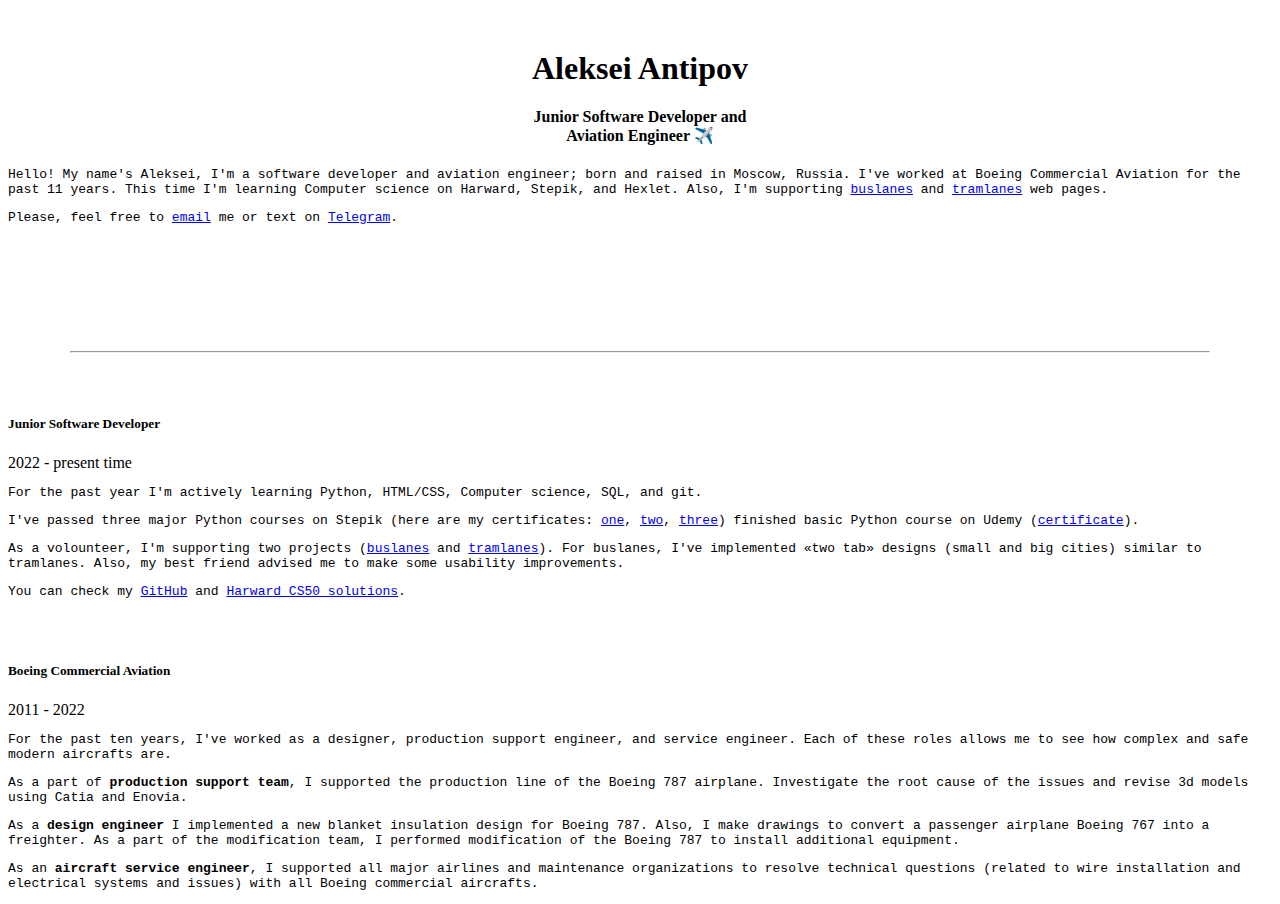
==== index.html @ aabf9e07 "Initial commit" ====
<!DOCTYPE html>

<html lang="en">
    <head>
        <link href="https://cdn.jsdelivr.net/npm/bootstrap@5.2.3/dist/css/bootstrap.min.css" rel="stylesheet" integrity="sha384-rbsA2VBKQhggwzxH7pPCaAqO46MgnOM80zW1RWuH61DGLwZJEdK2Kadq2F9CUG65" crossorigin="anonymous">
        <link href="styles.css" rel="stylesheet">
        <meta name="viewport" content="width=device-width, initial-scale=1">
        <title>Aleksei Antipov, Junior Software Developer and Aviation Engineer</title>
        <meta charset="UTF-8">
        <link href="styles.css" rel="stylesheet">
    </head>
    <body>
        <header>
            <h1>Aleksei Antipov</h1>
            <h4>Junior Software Developer and <br> Aviation Engineer &#9992;&#65039;</h4>
        </header>
        <div class="container">
            <p>Hello! My name's Aleksei, I'm a software developer and
                aviation engineer; born and raised in Moscow, Russia.
                I've worked at Boeing Commercial Aviation for the past 11 years.
                This time I'm learning Computer science on Harward, Stepik, and Hexlet.
                Also, I'm supporting <a href="https://buslanes.transmetrika.com/">buslanes</a>
                and <a href="https://tramlanes.transmetrika.com/"> tramlanes</a> web pages.
            </p>
            <p>
            Please, feel free to <a href="mailto:alexkenny@gmail.com">email</a> me or text on <a href="https://t.me/Alexkeny">Telegram</a>. 
            </p>
        </div>
        <hr>
        <div class="container">
            <h5>Junior Software Developer</h5>
            2022 - present time <br>
            <p>For the past year I'm actively learning Python, HTML/CSS, Computer science, SQL, and git.</p>
            <p>I've passed three major Python courses on Stepik (here are my certificates: <a href="https://stepik.org/cert/1779369
                ">one</a>, <a href="https://stepik.org/cert/1909053">two</a>, <a href="https://stepik.org/cert/2010366">three</a>) 
                finished basic Python course on Udemy (<a href="https://www.udemy.com/certificate/UC-89ac35d8-609c-4525-a534-96a89dfe648c/">certificate</a>). </p>
            <p>As a volounteer, I'm supporting two projects (<a href="https://buslanes.transmetrika.com/">buslanes</a> and <a href="https://tramlanes.transmetrika.com/">tramlanes</a>).
                For buslanes, I've implemented «two tab» designs (small and big cities) similar to tramlanes. Also, my best friend advised me to make some usability improvements.
            </p>
            <p>You can check my <a href="https://github.com/Alexkeny">GitHub</a> and <a href="https://github.com/me50/Alexkeny/branches">Harward CS50 solutions</a>.</p>
            <p></p>
            <h5>Boeing Commercial Aviation</h5>
            2011 - 2022<br>
            <p>For the past ten years, I've worked as a designer, production support engineer, and service engineer.
                Each of these roles allows me to see how complex and safe modern aircrafts are.
            </p>
            <p>
                As a part of <b>production support team</b>, I supported the production line of the Boeing 787 airplane. Investigate the root cause of the issues and 
                revise 3d models using Catia and Enovia.
            </p>
            <p>As a <b>design engineer</b> I implemented a new blanket insulation design for Boeing 787. Also, I make drawings to
                convert a passenger airplane Boeing 767 into a freighter.
                As a part of the modification team, I performed modification of the Boeing 787 to install additional equipment.
            </p>
            <p>As an <b>aircraft service engineer</b>, I supported all major airlines and maintenance organizations to resolve technical
                questions (related to wire installation and electrical systems and issues) with all Boeing commercial aircrafts.

            </p>
        </div>
        <script src="https://cdn.jsdelivr.net/npm/bootstrap@5.2.3/dist/js/bootstrap.bundle.min.js" integrity="sha384-kenU1KFdBIe4zVF0s0G1M5b4hcpxyD9F7jL+jjXkk+Q2h455rYXK/7HAuoJl+0I4" crossorigin="anonymous"></script>
    </body>
</html>
---- styles.css ----
h1 {
    text-align: center;
    margin-top: 50px;
}

h4 {
    text-align: center;
    font-family: 'Source Code Pro';
}

h5{
    margin-top: 5%;
}

p {
    font-family: monospace;
}

hr {
    width: 90%;
    margin: auto;
    margin-top: 10%;
    margin-bottom: 5%;
}
---- styles.css ----
h1 {
    text-align: center;
    margin-top: 50px;
}

h4 {
    text-align: center;
    font-family: 'Source Code Pro';
}

h5{
    margin-top: 5%;
}

p {
    font-family: monospace;
}

hr {
    width: 90%;
    margin: auto;
    margin-top: 10%;
    margin-bottom: 5%;
}
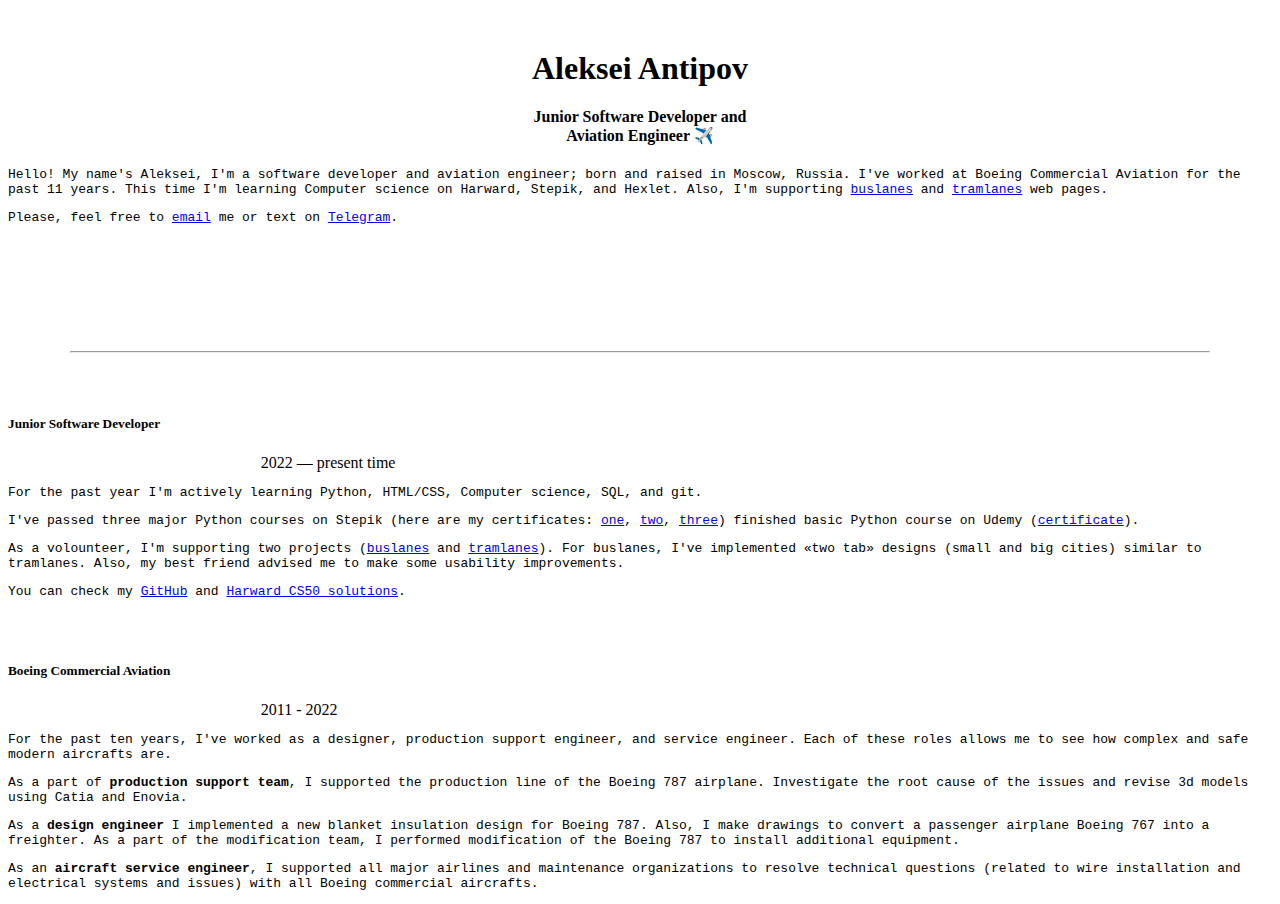
==== commit b6236791: "Update index.html" ====
--- a/index.html
+++ b/index.html
@@ -29,7 +29,7 @@
         <hr>
         <div class="container">
             <h5>Junior Software Developer</h5>
-            2022 - present time <br>
+            <div style="font-size:16px;text-align:left;padding-left: 20%;" data-customstyle="yes">2022 — present time</div>
             <p>For the past year I'm actively learning Python, HTML/CSS, Computer science, SQL, and git.</p>
             <p>I've passed three major Python courses on Stepik (here are my certificates: <a href="https://stepik.org/cert/1779369
                 ">one</a>, <a href="https://stepik.org/cert/1909053">two</a>, <a href="https://stepik.org/cert/2010366">three</a>) 
@@ -40,7 +40,7 @@
             <p>You can check my <a href="https://github.com/Alexkeny">GitHub</a> and <a href="https://github.com/me50/Alexkeny/branches">Harward CS50 solutions</a>.</p>
             <p></p>
             <h5>Boeing Commercial Aviation</h5>
-            2011 - 2022<br>
+            <div style="font-size:16px;text-align:left;padding-left: 20%;" data-customstyle="yes">2011 - 2022</div>
             <p>For the past ten years, I've worked as a designer, production support engineer, and service engineer.
                 Each of these roles allows me to see how complex and safe modern aircrafts are.
             </p>
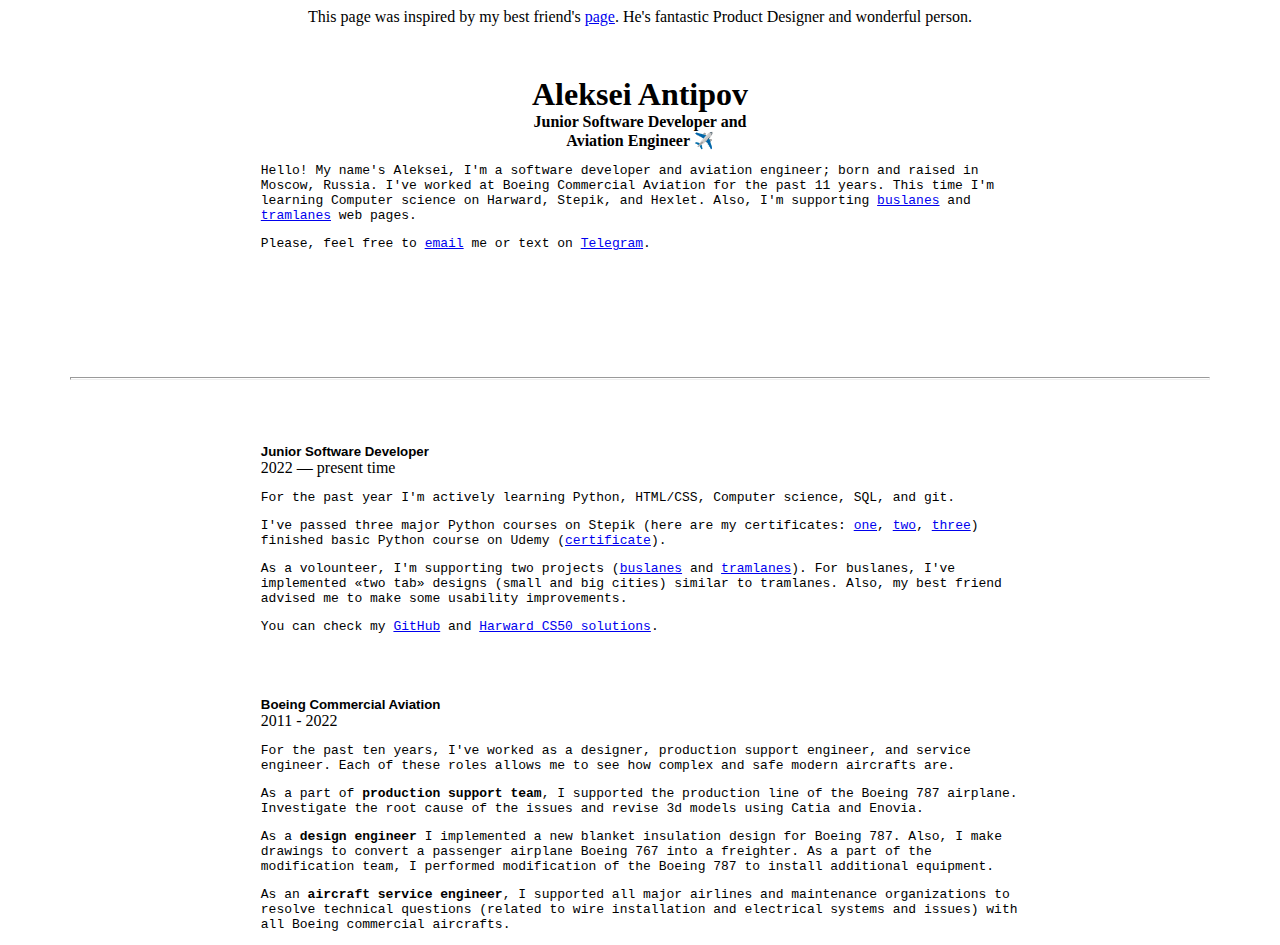
==== commit f8928e86: "Update index.html" ====
--- a/index.html
+++ b/index.html
@@ -10,6 +10,11 @@
         <link href="styles.css" rel="stylesheet">
     </head>
     <body>
+        <div class="container mt-3">
+            <div class="alert alert-success" style="text-align: center;">
+                This page was inspired by my best friend's <a href="http://jenya.pl/">page</a>. He's fantastic Product Designer and wonderful person.
+            </div>
+        </div>
         <header>
             <h1>Aleksei Antipov</h1>
             <h4>Junior Software Developer and <br> Aviation Engineer &#9992;&#65039;</h4>
--- a/styles.css
+++ b/styles.css
@@ -1,24 +1,43 @@
 h1 {
+    display: block;
     text-align: center;
     margin-top: 50px;
+    margin-bottom: auto;
+    margin-left: auto;
+    margin-right: auto;
+
 }
 
 h4 {
+    display: block;
+    margin-top: auto;
+    margin-bottom: auto;
+    margin-left: auto;
+    margin-right: auto;
     text-align: center;
     font-family: 'Source Code Pro';
 }
 
 h5{
     margin-top: 5%;
+    margin-bottom: auto;
+    padding-left: 20%;
+    padding-right: 20%;
+    font-family: Verdana, Geneva, Tahoma, sans-serif;
 }
 
 p {
+    display: block;
     font-family: monospace;
+    padding-left: 20%;
+    padding-right: 20%;
+    margin-top: 1em;
 }
 
 hr {
     width: 90%;
+    height: 1px;
     margin: auto;
     margin-top: 10%;
     margin-bottom: 5%;
-}+}
--- a/styles.css
+++ b/styles.css
@@ -1,24 +1,43 @@
 h1 {
+    display: block;
     text-align: center;
     margin-top: 50px;
+    margin-bottom: auto;
+    margin-left: auto;
+    margin-right: auto;
+
 }
 
 h4 {
+    display: block;
+    margin-top: auto;
+    margin-bottom: auto;
+    margin-left: auto;
+    margin-right: auto;
     text-align: center;
     font-family: 'Source Code Pro';
 }
 
 h5{
     margin-top: 5%;
+    margin-bottom: auto;
+    padding-left: 20%;
+    padding-right: 20%;
+    font-family: Verdana, Geneva, Tahoma, sans-serif;
 }
 
 p {
+    display: block;
     font-family: monospace;
+    padding-left: 20%;
+    padding-right: 20%;
+    margin-top: 1em;
 }
 
 hr {
     width: 90%;
+    height: 1px;
     margin: auto;
     margin-top: 10%;
     margin-bottom: 5%;
-}+}
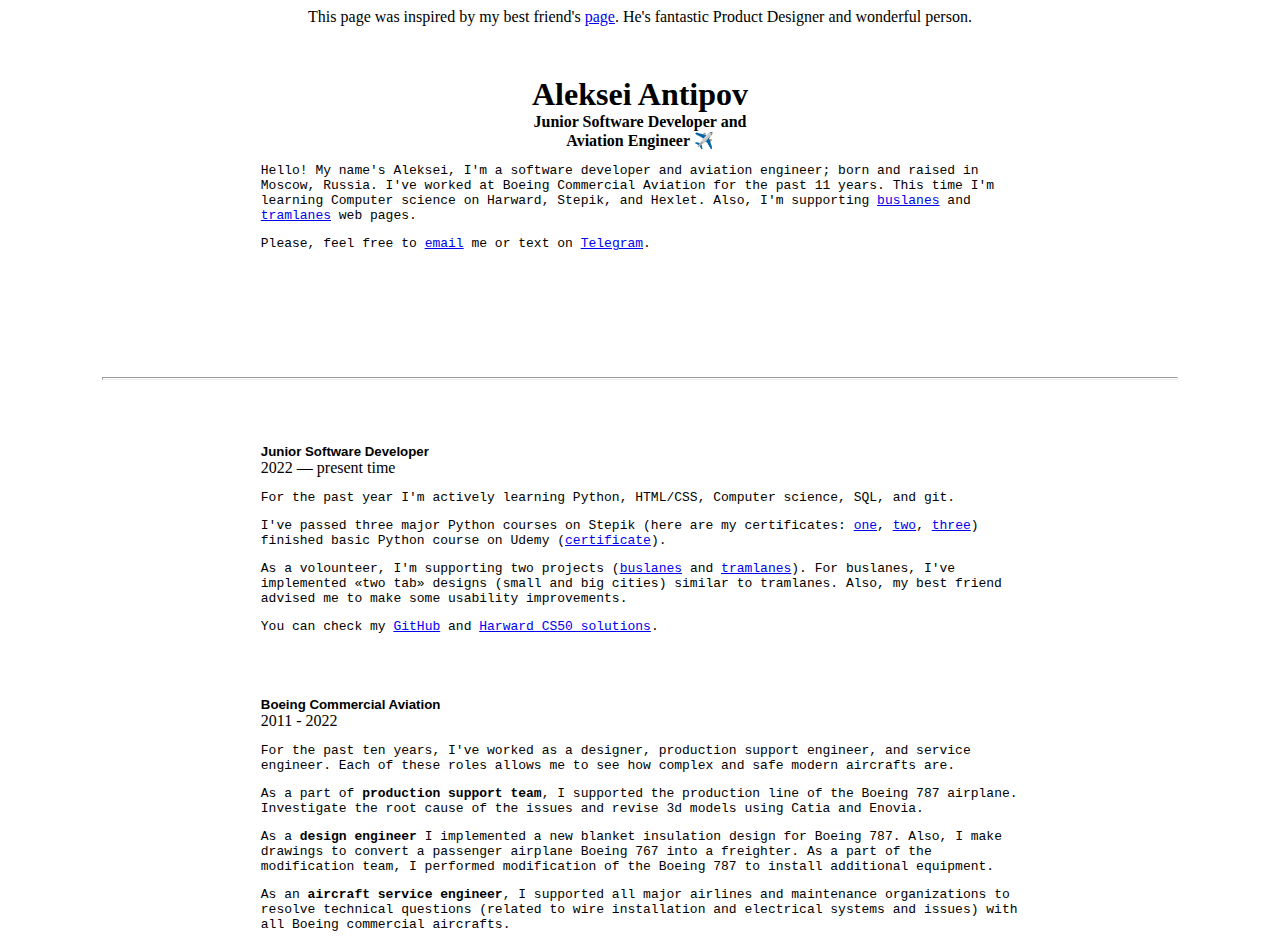
==== commit cf5f4b9d: "Update index.html" ====
--- a/index.html
+++ b/index.html
@@ -10,6 +10,9 @@
         <link href="styles.css" rel="stylesheet">
     </head>
     <body>
+        <div class="progress-container fixed-header">
+            <div class="progress-bar" id="myBar"></div>
+          </div>  
         <div class="container mt-3">
             <div class="alert alert-success" style="text-align: center;">
                 This page was inspired by my best friend's <a href="http://jenya.pl/">page</a>. He's fantastic Product Designer and wonderful person.
@@ -62,6 +65,16 @@
 
             </p>
         </div>
-        <script src="https://cdn.jsdelivr.net/npm/bootstrap@5.2.3/dist/js/bootstrap.bundle.min.js" integrity="sha384-kenU1KFdBIe4zVF0s0G1M5b4hcpxyD9F7jL+jjXkk+Q2h455rYXK/7HAuoJl+0I4" crossorigin="anonymous"></script>
+        <script src="https://cdn.jsdelivr.net/npm/bootstrap@5.2.3/dist/js/bootstrap.bundle.min.js" integrity="sha384-kenU1KFdBIe4zVF0s0G1M5b4hcpxyD9F7jL+jjXkk+Q2h455rYXK/7HAuoJl+0I4" crossorigin="anonymous"> </script>
+        <script>
+        window.onscroll = function() {myFunction()};
+
+        function myFunction() {
+        var winScroll = document.body.scrollTop || document.documentElement.scrollTop;
+        var height = document.documentElement.scrollHeight - document.documentElement.clientHeight;
+        var scrolled = (winScroll / height) * 100;
+        document.getElementById("myBar").style.width = scrolled + "%";
+        }
+        </script>
     </body>
 </html>
--- a/styles.css
+++ b/styles.css
@@ -35,7 +35,7 @@
 }
 
 hr {
-    width: 90%;
+    width: 85%;
     height: 1px;
     margin: auto;
     margin-top: 10%;
--- a/styles.css
+++ b/styles.css
@@ -35,7 +35,7 @@
 }
 
 hr {
-    width: 90%;
+    width: 85%;
     height: 1px;
     margin: auto;
     margin-top: 10%;
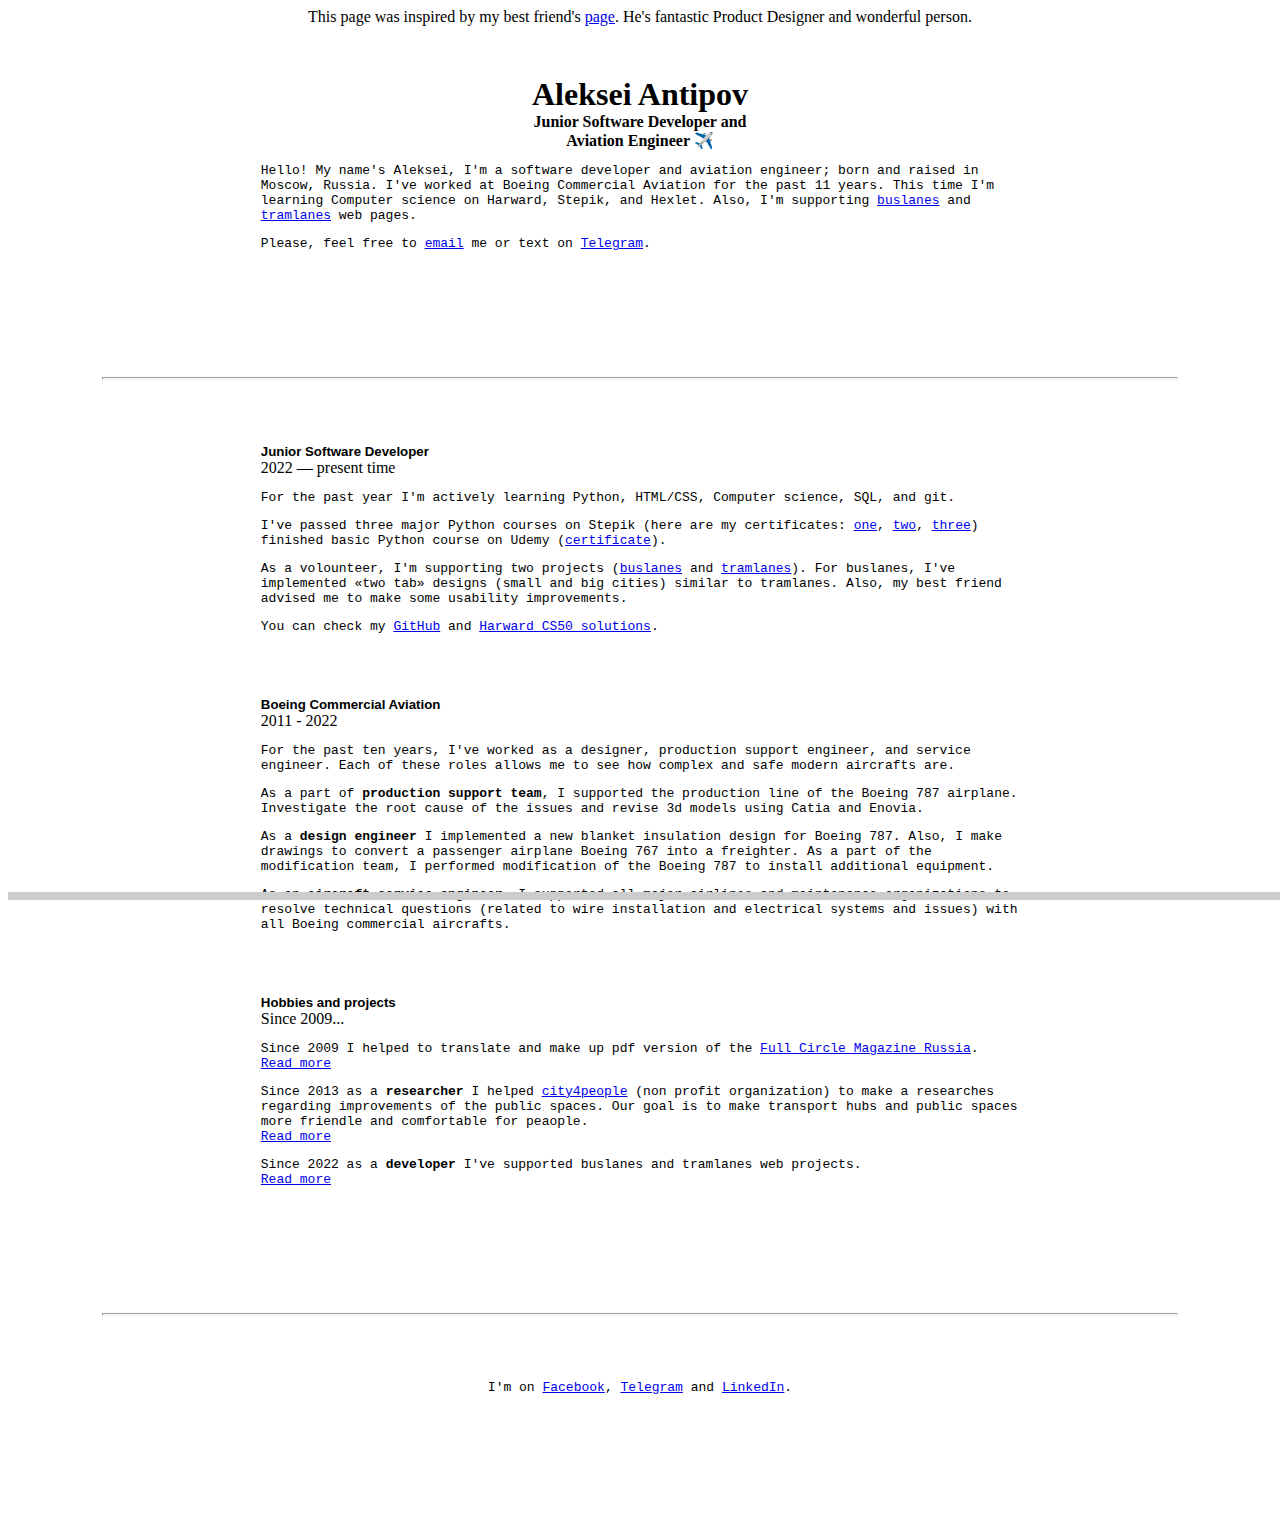
==== commit 9ab73925: "Revise index.html to add links to new pages" ====
--- a/index.html
+++ b/index.html
@@ -15,7 +15,7 @@
           </div>  
         <div class="container mt-3">
             <div class="alert alert-success" style="text-align: center;">
-                This page was inspired by my best friend's <a href="http://jenya.pl/">page</a>. He's fantastic Product Designer and wonderful person.
+                This page was inspired by my best friend's <a href="http://jenya.pl/" target="_blank">page</a>. He's fantastic Product Designer and wonderful person.
             </div>
         </div>
         <header>
@@ -27,11 +27,11 @@
                 aviation engineer; born and raised in Moscow, Russia.
                 I've worked at Boeing Commercial Aviation for the past 11 years.
                 This time I'm learning Computer science on Harward, Stepik, and Hexlet.
-                Also, I'm supporting <a href="https://buslanes.transmetrika.com/">buslanes</a>
-                and <a href="https://tramlanes.transmetrika.com/"> tramlanes</a> web pages.
+                Also, I'm supporting <a href="https://buslanes.transmetrika.com/" target="_blank">buslanes</a>
+                and <a href="https://tramlanes.transmetrika.com/" target="_blank"> tramlanes</a> web pages.
             </p>
             <p>
-            Please, feel free to <a href="mailto:alexkenny@gmail.com">email</a> me or text on <a href="https://t.me/Alexkeny">Telegram</a>. 
+            Please, feel free to <a href="mailto:alexkenny@gmail.com">email</a> me or text on <a href="https://t.me/Alexkeny" target="_blank">Telegram</a>. 
             </p>
         </div>
         <hr>
@@ -40,12 +40,12 @@
             <div style="font-size:16px;text-align:left;padding-left: 20%;" data-customstyle="yes">2022 — present time</div>
             <p>For the past year I'm actively learning Python, HTML/CSS, Computer science, SQL, and git.</p>
             <p>I've passed three major Python courses on Stepik (here are my certificates: <a href="https://stepik.org/cert/1779369
-                ">one</a>, <a href="https://stepik.org/cert/1909053">two</a>, <a href="https://stepik.org/cert/2010366">three</a>) 
-                finished basic Python course on Udemy (<a href="https://www.udemy.com/certificate/UC-89ac35d8-609c-4525-a534-96a89dfe648c/">certificate</a>). </p>
-            <p>As a volounteer, I'm supporting two projects (<a href="https://buslanes.transmetrika.com/">buslanes</a> and <a href="https://tramlanes.transmetrika.com/">tramlanes</a>).
+                " target="_blank">one</a>, <a href="https://stepik.org/cert/1909053" target="_blank">two</a>, <a href="https://stepik.org/cert/2010366" target="_blank">three</a>) 
+                finished basic Python course on Udemy (<a href="https://www.udemy.com/certificate/UC-89ac35d8-609c-4525-a534-96a89dfe648c/" target="_blank">certificate</a>). </p>
+            <p>As a volounteer, I'm supporting two projects (<a href="https://buslanes.transmetrika.com/" target="_blank">buslanes</a> and <a href="https://tramlanes.transmetrika.com/" target="_blank">tramlanes</a>).
                 For buslanes, I've implemented «two tab» designs (small and big cities) similar to tramlanes. Also, my best friend advised me to make some usability improvements.
             </p>
-            <p>You can check my <a href="https://github.com/Alexkeny">GitHub</a> and <a href="https://github.com/me50/Alexkeny/branches">Harward CS50 solutions</a>.</p>
+            <p>You can check my <a href="https://github.com/Alexkeny" target="_blank">GitHub</a> and <a href="https://github.com/me50/Alexkeny/branches" target="_blank">Harward CS50 solutions</a>.</p>
             <p></p>
             <h5>Boeing Commercial Aviation</h5>
             <div style="font-size:16px;text-align:left;padding-left: 20%;" data-customstyle="yes">2011 - 2022</div>
@@ -62,9 +62,25 @@
             </p>
             <p>As an <b>aircraft service engineer</b>, I supported all major airlines and maintenance organizations to resolve technical
                 questions (related to wire installation and electrical systems and issues) with all Boeing commercial aircrafts.
+            </p>
+            <h5>Hobbies and projects</h5>
+            <div style="font-size:16px;text-align:left;padding-left: 20%;" data-customstyle="yes">Since 2009...</div>
+            <p>Since 2009 I helped to translate and make up pdf version of the <a href="https://help.ubuntu.ru/fullcircle/%D0%B3%D0%BB%D0%B0%D0%B2%D0%BD%D0%B0%D1%8F#" target="_blank">Full Circle Magazine Russia</a>.<br>
+            <a href="fcm.html">Read more</a></p>
+            <p>Since 2013 as a <b>researcher</b> I helped <a href="https://city4people.ru/" target="_blank">city4people</a> (non profit organization) to make a researches regarding improvements of the public spaces.
+            Our goal is to make transport hubs and public spaces more friendle and comfortable for peaople. <br>
+            <a href="c4p.html">Read more</a></p>
+            <p>Since 2022 as a <b>developer</b> I've supported buslanes and tramlanes web projects.<br>
+            <a href="urban.html">Read more</a></p>
+            
 
-            </p>
         </div>
+
+        <hr>
+        <div style="text-align: center; padding-bottom: 10%; font-family: monospace;">
+        I'm on <a href="https://www.facebook.com/aleksey.a.antipov/" target="_blank">Facebook</a>, <a href="https://t.me/Alexkeny" target="_blank">Telegram</a> and <a href="https://www.linkedin.com/in/alexkeny/" target="_blank">LinkedIn</a>.
+        </div>
+        
         <script src="https://cdn.jsdelivr.net/npm/bootstrap@5.2.3/dist/js/bootstrap.bundle.min.js" integrity="sha384-kenU1KFdBIe4zVF0s0G1M5b4hcpxyD9F7jL+jjXkk+Q2h455rYXK/7HAuoJl+0I4" crossorigin="anonymous"> </script>
         <script>
         window.onscroll = function() {myFunction()};
@@ -75,6 +91,7 @@
         var scrolled = (winScroll / height) * 100;
         document.getElementById("myBar").style.width = scrolled + "%";
         }
+
         </script>
     </body>
 </html>
--- a/styles.css
+++ b/styles.css
@@ -1,3 +1,23 @@
+.fixed-header {
+    position: fixed;
+    bottom: 0;
+    z-index: 0;
+    width: 100%;
+    background-color: #f1f1f1;
+}
+
+.progress-container {
+    width: 100%;
+    height: 8px;
+    background: #ccc;
+  }
+  
+  .progress-bar {
+    height: 8px;
+    background: #04AA6D;
+    width: 0%;
+  }
+
 h1 {
     display: block;
     text-align: center;
--- a/styles.css
+++ b/styles.css
@@ -1,3 +1,23 @@
+.fixed-header {
+    position: fixed;
+    bottom: 0;
+    z-index: 0;
+    width: 100%;
+    background-color: #f1f1f1;
+}
+
+.progress-container {
+    width: 100%;
+    height: 8px;
+    background: #ccc;
+  }
+  
+  .progress-bar {
+    height: 8px;
+    background: #04AA6D;
+    width: 0%;
+  }
+
 h1 {
     display: block;
     text-align: center;
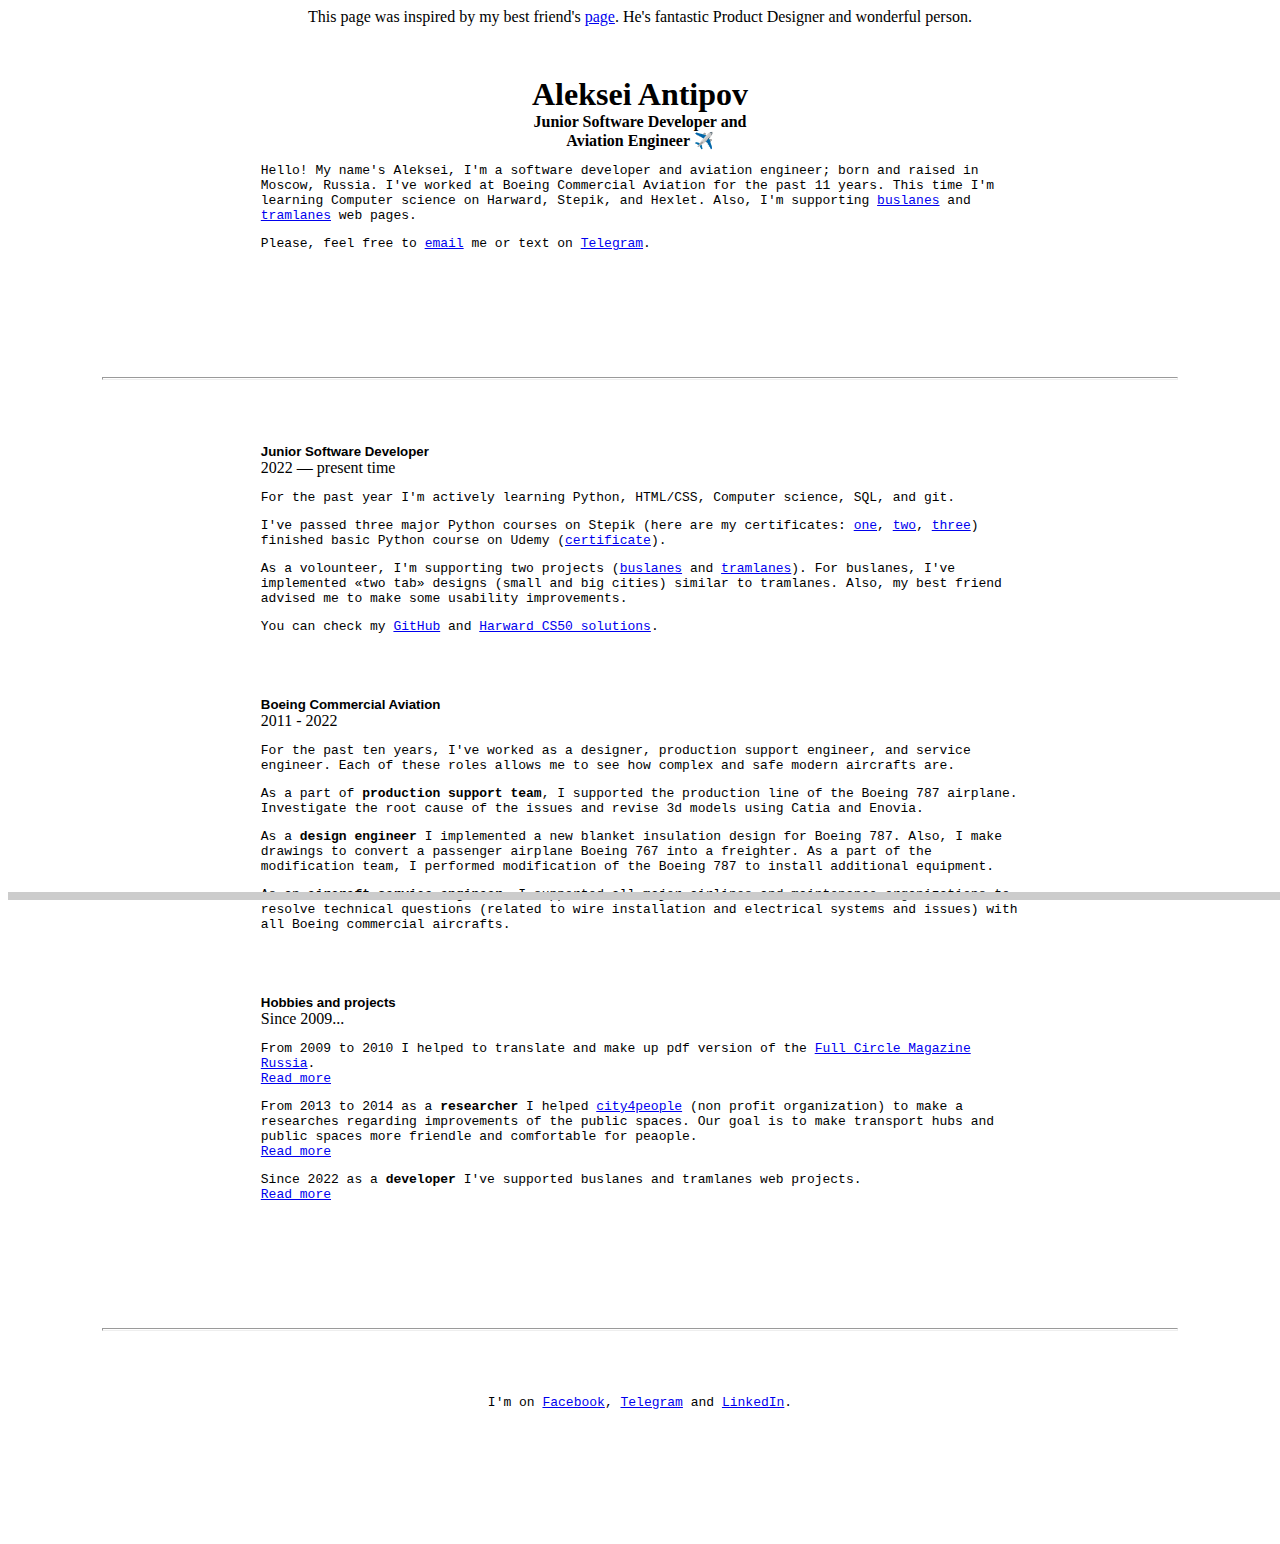
==== commit c7e6cd17: "Update index.html" ====
--- a/index.html
+++ b/index.html
@@ -65,9 +65,9 @@
             </p>
             <h5>Hobbies and projects</h5>
             <div style="font-size:16px;text-align:left;padding-left: 20%;" data-customstyle="yes">Since 2009...</div>
-            <p>Since 2009 I helped to translate and make up pdf version of the <a href="https://help.ubuntu.ru/fullcircle/%D0%B3%D0%BB%D0%B0%D0%B2%D0%BD%D0%B0%D1%8F#" target="_blank">Full Circle Magazine Russia</a>.<br>
+            <p>From 2009 to 2010 I helped to translate and make up pdf version of the <a href="https://help.ubuntu.ru/fullcircle/%D0%B3%D0%BB%D0%B0%D0%B2%D0%BD%D0%B0%D1%8F#" target="_blank">Full Circle Magazine Russia</a>.<br>
             <a href="fcm.html">Read more</a></p>
-            <p>Since 2013 as a <b>researcher</b> I helped <a href="https://city4people.ru/" target="_blank">city4people</a> (non profit organization) to make a researches regarding improvements of the public spaces.
+            <p>From 2013 to 2014 as a <b>researcher</b> I helped <a href="https://city4people.ru/" target="_blank">city4people</a> (non profit organization) to make a researches regarding improvements of the public spaces.
             Our goal is to make transport hubs and public spaces more friendle and comfortable for peaople. <br>
             <a href="c4p.html">Read more</a></p>
             <p>Since 2022 as a <b>developer</b> I've supported buslanes and tramlanes web projects.<br>
--- a/styles.css
+++ b/styles.css
@@ -61,3 +61,7 @@
     margin-top: 10%;
     margin-bottom: 5%;
 }
+
+#responsive-image {  
+    width: 55%;  height: auto;
+} 
--- a/styles.css
+++ b/styles.css
@@ -61,3 +61,7 @@
     margin-top: 10%;
     margin-bottom: 5%;
 }
+
+#responsive-image {  
+    width: 55%;  height: auto;
+} 
